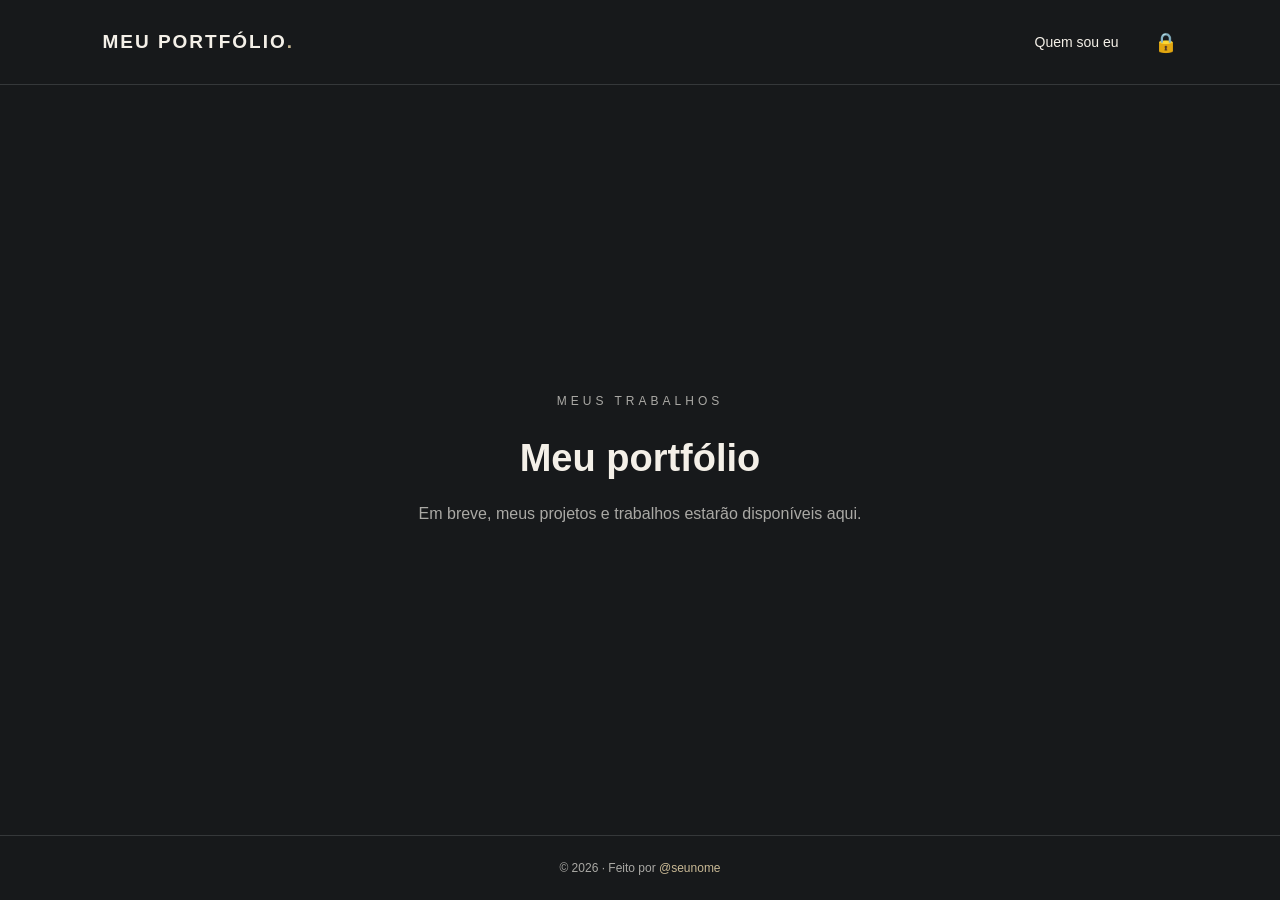
==== portifoli.html @ c13d2900 "Add files via upload" ====
<!DOCTYPE html>
<html lang="pt-BR">
<head>
    <meta charset="UTF-8">
    <meta name="viewport" content="width=device-width, initial-scale=1.0">
    <title>Portfólio | Meu Portfólio</title>
    <link rel="stylesheet" href="style.css">
</head>
<body>

    <header class="cabecalho" id="menu">
        <a href="index.html" class="logo">MEU PORTFÓLIO<span>.</span></a>

        <nav class="menu">
            <a href="quemsoueu.html">Quem sou eu</a>
            <a href="login.html" class="link-cadeado">🔒</a>
        </nav>
    </header>

    <main class="em-construcao">
        <p class="subtitulo">MEUS TRABALHOS</p>
        <h1>Meu portfólio</h1>
        <p>Em breve, meus projetos e trabalhos estarão disponíveis aqui.</p>
    </main>

    <footer class="rodape">
        <p>© 2026 · Feito por <a href="#menu">@seunome</a></p>
    </footer>

</body>
</html>
---- style.css ----
* {
    margin: 0;
    padding: 0;
    box-sizing: border-box;
}

:root {
    --fundo: #17191b;
    --fundo-claro: #202326;
    --bege: #c9b995;
    --branco: #f4f0e8;
    --cinza: #aaa9a5;
}

html {
    scroll-behavior: smooth;
}

body {
    background: var(--fundo);
    color: var(--branco);
    font-family: Arial, Helvetica, sans-serif;
    min-height: 100vh;
    display: flex;
    flex-direction: column;
}

/* CABEÇALHO */

.cabecalho {
    width: 100%;
    min-height: 85px;
    padding: 25px 8%;
    display: flex;
    justify-content: space-between;
    align-items: center;
    border-bottom: 1px solid #35383a;
}

.logo {
    color: var(--branco);
    font-size: 19px;
    font-weight: bold;
    letter-spacing: 2px;
    text-decoration: none;
}

.logo span {
    color: var(--bege);
}

.menu {
    display: flex;
    align-items: center;
    gap: 35px;
}

.menu a {
    color: var(--branco);
    text-decoration: none;
    font-size: 14px;
    transition: 0.3s;
}

.menu a:hover,
.menu a.ativo {
    color: var(--bege);
}

.link-cadeado {
    font-size: 19px !important;
}

/* PÁGINA INICIAL */

.principal {
    flex: 1;
    min-height: 75vh;
    padding: 100px 12%;
    display: flex;
    flex-direction: column;
    justify-content: center;
    position: relative;
}

.subtitulo {
    color: var(--bege);
    font-size: 12px;
    letter-spacing: 4px;
    margin-bottom: 25px;
}

.apresentacao h1,
.conteudo-quem h1 {
    font-size: clamp(38px, 6vw, 68px);
    line-height: 1.2;
    margin-bottom: 25px;
}

.apresentacao h1 span,
.conteudo-quem h1 span {
    color: var(--bege);
}

.descricao {
    color: var(--cinza);
    font-size: 16px;
    line-height: 1.9;
    max-width: 520px;
    margin-bottom: 35px;
}

.botao {
    display: inline-block;
    width: fit-content;
    padding: 16px 28px;
    background: var(--bege);
    color: var(--fundo);
    text-decoration: none;
    font-size: 12px;
    font-weight: bold;
    letter-spacing: 2px;
    transition: 0.3s;
}

.botao:hover {
    background: var(--branco);
    transform: translateY(-3px);
}

.detalhe {
    color: #777;
    font-size: 10px;
    letter-spacing: 3px;
    margin-top: 90px;
}

/* QUEM SOU EU */

.pagina-quem {
    flex: 1;
    padding: 100px 12%;
    display: grid;
    grid-template-columns: 2fr 1fr;
    gap: 80px;
    align-items: center;
}

.conteudo-quem p:not(.subtitulo) {
    color: var(--cinza);
    font-size: 15px;
    line-height: 2;
    margin-bottom: 18px;
}

.conteudo-quem strong {
    color: var(--bege);
}

.linha-decorativa {
    width: 65px;
    height: 3px;
    background: var(--bege);
    margin-bottom: 35px;
}

.cartao-lateral {
    background: var(--fundo-claro);
    border: 1px solid #393b3c;
    padding: 40px 30px;
}

.numero {
    color: var(--bege);
    font-size: 40px;
    font-weight: bold;
}

.cartao-lateral h2 {
    font-size: 21px;
    margin: 25px 0 12px;
}

.cartao-lateral p {
    color: var(--cinza);
    line-height: 1.8;
    font-size: 14px;
}

/* LOGIN */

.area-login {
    flex: 1;
    display: flex;
    justify-content: center;
    align-items: center;
    padding: 50px 20px;
}

.login-card {
    width: 100%;
    max-width: 420px;
    background: var(--fundo-claro);
    border: 1px solid #393b3c;
    padding: 40px;
}

.login-card h1 {
    font-size: 30px;
    margin-bottom: 12px;
}

.login-card > p {
    color: var(--cinza);
    margin-bottom: 30px;
    line-height: 1.7;
}

.login-card label {
    display: block;
    margin: 18px 0 9px;
    font-size: 13px;
}

.login-card input {
    width: 100%;
    padding: 14px;
    border: 1px solid #484b4d;
    background: var(--fundo);
    color: var(--branco);
    outline: none;
}

.login-card input:focus {
    border-color: var(--bege);
}

.login-card button {
    width: 100%;
    padding: 15px;
    margin-top: 25px;
    border: none;
    background: var(--bege);
    color: var(--fundo);
    font-weight: bold;
    cursor: pointer;
}

.mensagem {
    margin-top: 20px;
    color: var(--bege);
    font-size: 13px;
    line-height: 1.6;
}

/* PÁGINAS EM CONSTRUÇÃO */

.em-construcao {
    flex: 1;
    display: flex;
    flex-direction: column;
    justify-content: center;
    align-items: center;
    text-align: center;
    padding: 80px 20px;
}

.em-construcao h1 {
    font-size: 38px;
    margin-bottom: 20px;
}

.em-construcao p {
    color: var(--cinza);
    line-height: 1.8;
}

/* RODAPÉ */

.rodape {
    padding: 25px;
    border-top: 1px solid #35383a;
    text-align: center;
}

.rodape p {
    color: var(--cinza);
    font-size: 12px;
}

.rodape a {
    color: var(--bege);
    text-decoration: none;
}

/* CELULAR E TABLET */

@media (max-width: 700px) {
    .cabecalho {
        padding: 22px 5%;
    }

    .logo {
        font-size: 15px;
    }

    .menu {
        gap: 18px;
    }

    .menu a {
        font-size: 12px;
    }

    .principal {
        padding: 80px 8%;
    }

    .pagina-quem {
        padding: 70px 8%;
        grid-template-columns: 1fr;
        gap: 40px;
    }

    .cartao-lateral {
        padding: 30px;
    }
}
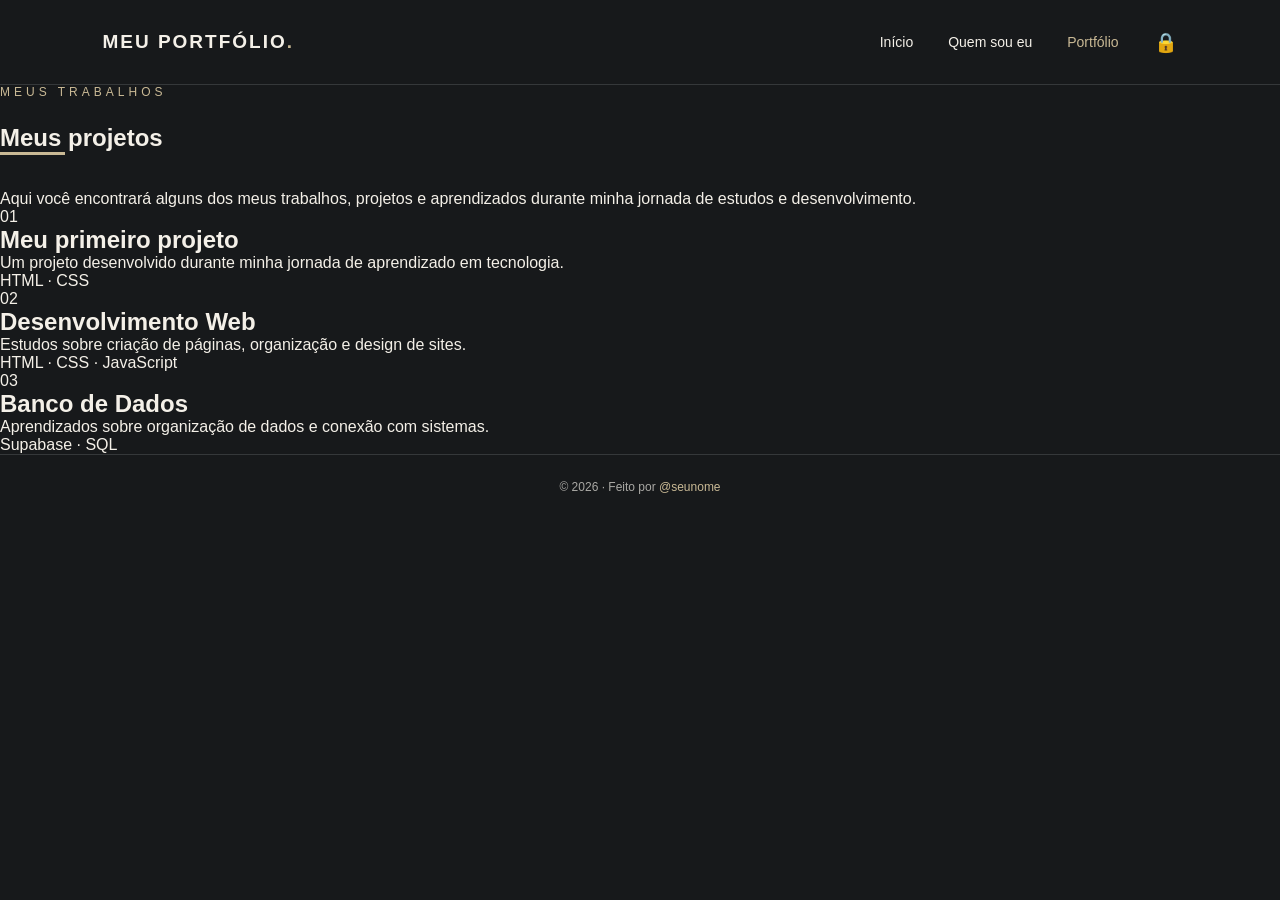
==== commit 33579cb6: "Revamp portfolio.html with new content and layout Updated the portfolio page with new sections, incl" ====
--- a/portifoli.html
+++ b/portifoli.html
@@ -9,24 +9,76 @@
 </head>
 <body>
 
-    <header class="cabecalho" id="menu">
-        <a href="index.html" class="logo">MEU PORTFÓLIO<span>.</span></a>
+<header class="cabecalho" id="menu">
+    <a href="index.html" class="logo">MEU PORTFÓLIO<span>.</span></a>
 
-        <nav class="menu">
-            <a href="quemsoueu.html">Quem sou eu</a>
-            <a href="login.html" class="link-cadeado">🔒</a>
-        </nav>
-    </header>
+    <nav class="menu">
+        <a href="index.html">Início</a>
+        <a href="quemsoueu.html">Quem sou eu</a>
+        <a href="portfolio.html" class="ativo">Portfólio</a>
+        <a href="login.html" class="link-cadeado">🔒</a>
+    </nav>
+</header>
 
-    <main class="em-construcao">
+<main class="pagina-portfolio">
+
+    <section class="conteudo-portfolio">
+
         <p class="subtitulo">MEUS TRABALHOS</p>
-        <h1>Meu portfólio</h1>
-        <p>Em breve, meus projetos e trabalhos estarão disponíveis aqui.</p>
-    </main>
 
-    <footer class="rodape">
-        <p>© 2026 · Feito por <a href="#menu">@seunome</a></p>
-    </footer>
+        <h1>Meus <span>projetos</span></h1>
+
+        <div class="linha-decorativa"></div>
+
+        <p class="descricao-portfolio">
+            Aqui você encontrará alguns dos meus trabalhos,
+            projetos e aprendizados durante minha jornada
+            de estudos e desenvolvimento.
+        </p>
+
+        <div class="grade-projetos">
+
+            <article class="projeto-card">
+                <span class="numero-projeto">01</span>
+                <h2>Meu primeiro projeto</h2>
+                <p>
+                    Um projeto desenvolvido durante minha
+                    jornada de aprendizado em tecnologia.
+                </p>
+                <span class="tecnologia">HTML · CSS</span>
+            </article>
+
+            <article class="projeto-card">
+                <span class="numero-projeto">02</span>
+                <h2>Desenvolvimento Web</h2>
+                <p>
+                    Estudos sobre criação de páginas,
+                    organização e design de sites.
+                </p>
+                <span class="tecnologia">HTML · CSS · JavaScript</span>
+            </article>
+
+            <article class="projeto-card">
+                <span class="numero-projeto">03</span>
+                <h2>Banco de Dados</h2>
+                <p>
+                    Aprendizados sobre organização de dados
+                    e conexão com sistemas.
+                </p>
+                <span class="tecnologia">Supabase · SQL</span>
+            </article>
+
+        </div>
+
+    </section>
+
+</main>
+
+<footer class="rodape">
+    <p>© 2026 · Feito por
+        <a href="#menu">@seunome</a>
+    </p>
+</footer>
 
 </body>
 </html>
